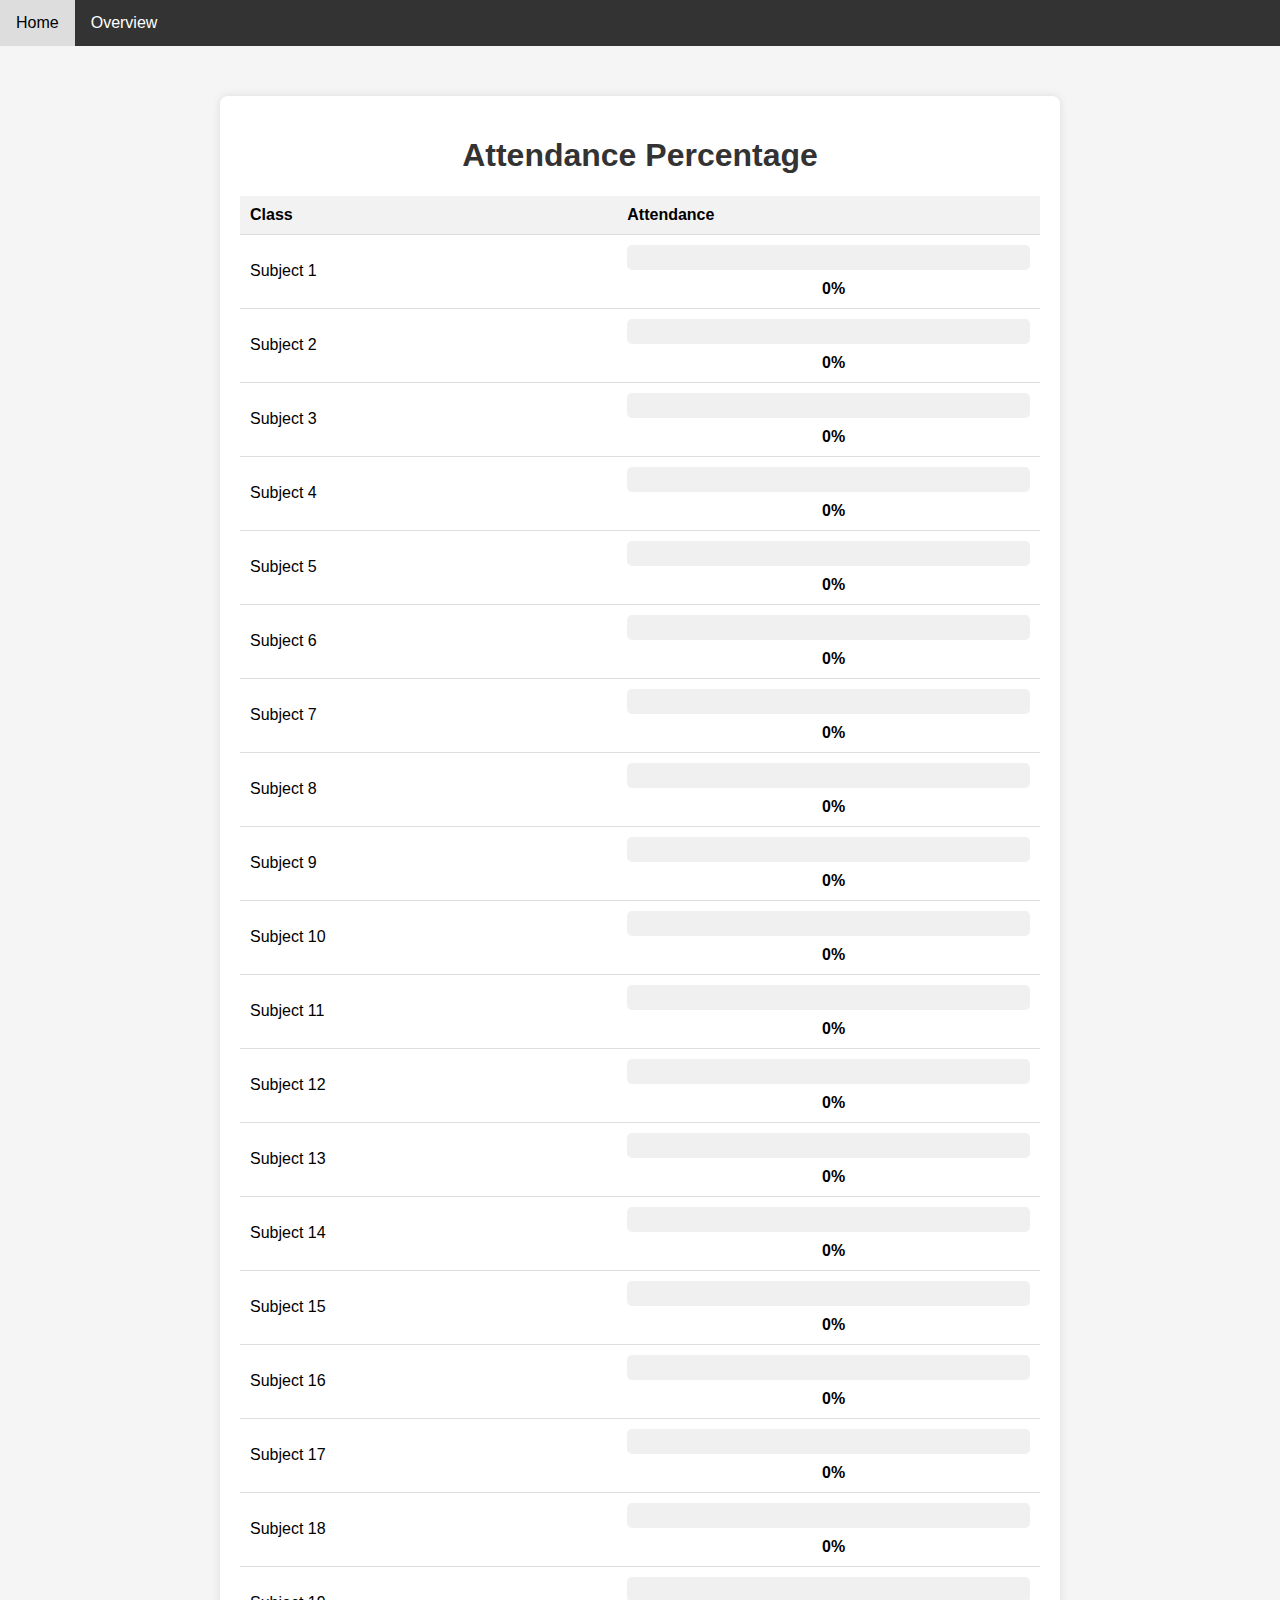
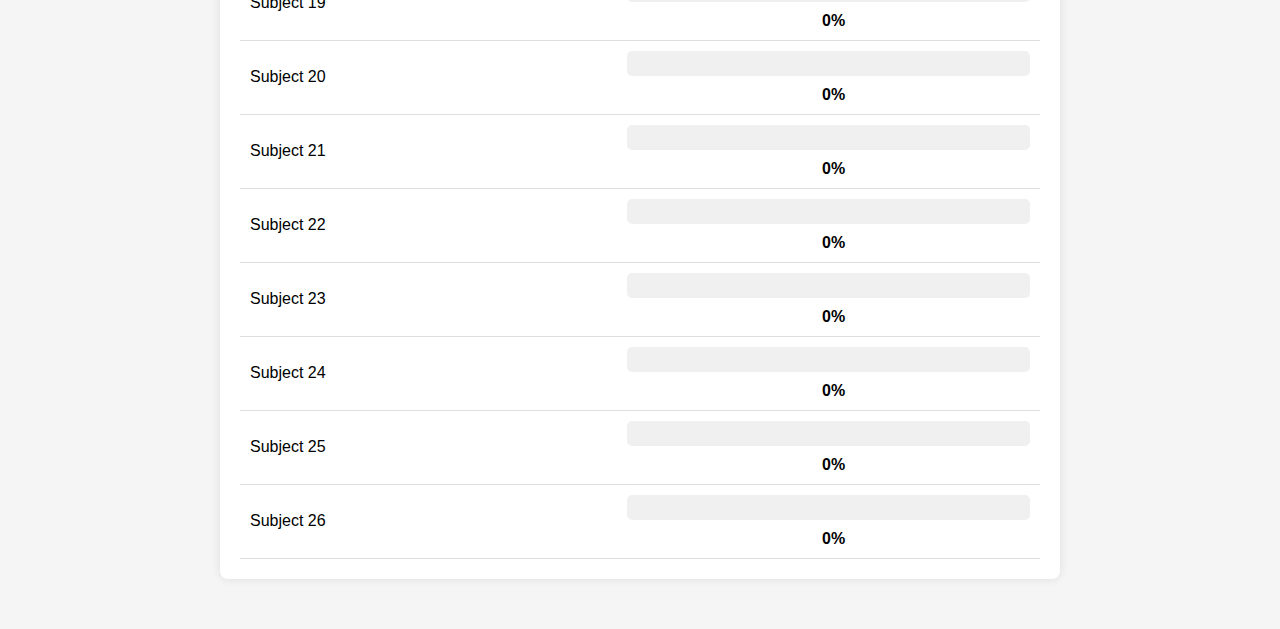
==== overview.html @ 5271b585 "second commit" ====
<!DOCTYPE html>
<html lang="en">
<head>
<meta charset="UTF-8">
<meta name="viewport" content="width=device-width, initial-scale=1.0">
<title>Attendance: Overview</title>
<link rel="stylesheet" type="text/css" href="styles.css">
<style>
  .navbar {
    background-color: #333;
    overflow: hidden;
  }

  .navbar a {
    float: left;
    display: block;
    color: white;
    text-align: center;
    padding: 14px 16px;
    text-decoration: none;
  }

  .navbar a:hover {
    background-color: #ddd;
    color: black;
  }

  .meter-container {
    display: flex;
    align-items: center;
    background-color: #f0f0f0;
    border-radius: 5px;
    margin-bottom: 10px;
    overflow: hidden;
    height: 25px;
  }

  .meter-bar {
    height: 100%;
    transition: width 0.3s ease-in-out;
  }

  .percentage {
    text-align: center;
    color: black;
    font-weight: bold;
    margin-left: 10px;
  }

  .green {
    background-color: #4caf50; /* Green */
  }

  .red {
    background-color: #f44336; /* Red */
  }

  table {
    width: 100%;
    border-collapse: collapse;
    margin-top: 20px;
  }

  th, td {
    padding: 10px;
    text-align: left;
    border-bottom: 1px solid #ddd;
  }

  th {
    background-color: #f2f2f2;
  }

</style>
</head>
<body>

<div class="navbar">
  <a href="index.html">Home</a>
  <a href="overview.html">Overview</a>
</div>

<div class="container">
  <h1>Attendance Percentage</h1>
  <div class="attendance-percentage">
    <table>
      <thead>
        <tr>
          <th>Class</th>
          <th>Attendance</th>
        </tr>
      </thead>
      <tbody id="attendancePercentageTableBody">
        <!-- Attendance percentage meter bars for each class will be populated here -->
      </tbody>
    </table>
  </div>
</div>

<script src="script.js"></script>
<script>
window.onload = function() {
  // Function to calculate attendance percentage for each class
  function calculateAttendancePercentage(attendanceData) {
    const totalDays = attendanceData.present + attendanceData.absent;
    return totalDays > 0 ? ((attendanceData.present / totalDays) * 100).toFixed(2) : 0;
  }

  // Function to populate attendance percentage meter bars for each class
  function populateAttendancePercentage() {
    const attendancePercentageTableBody = document.getElementById('attendancePercentageTableBody');

    // Loop through each class
    for (let i = 1; i <= 26; i++) {
      const subject = `subject${i}`;
      const attendanceData = JSON.parse(localStorage.getItem(`${subject}_attendanceData`)) || { "present": 0, "absent": 0 };
      const attendancePercentage = calculateAttendancePercentage(attendanceData);

      // Determine meter bar color based on attendance percentage
      const barColorClass = attendancePercentage < 75 ? 'red' : 'green';

      // Create table row with meter bar and percentage
      const row = document.createElement('tr');
      row.innerHTML = `<td>Subject ${i}</td><td><div class="meter-container"><div class="meter-bar ${barColorClass}" style="width: ${attendancePercentage}%;"></div></div><div class="percentage">${attendancePercentage}%</div></td>`;
      attendancePercentageTableBody.appendChild(row);
    }
  }

  // Call function to populate attendance percentage meter bars
  populateAttendancePercentage();
};
</script>

</body>
</html>
---- styles.css ----
body {
  font-family: Arial, sans-serif;
  background-color: #f5f5f5;
  margin: 0;
  padding: 0;
}

.container {
  max-width: 800px;
  margin: 50px auto;
  background-color: #fff;
  padding: 20px;
  border-radius: 8px;
  box-shadow: 0px 0px 10px rgba(0, 0, 0, 0.1);
}

h1 {
  text-align: center;
  color: #333;
}

.attendance-form {
  margin-bottom: 20px;
  text-align: center;
}

.attendance-form label {
  font-weight: bold;
  margin-right: 10px;
}

.attendance-form select {
  padding: 8px;
  border: 1px solid #ccc;
  border-radius: 4px;
}

.attendance-form button {
  padding: 10px 20px;
  margin-left: 10px;
  border: none;
  border-radius: 4px;
  background-color: #007bff;
  color: #fff;
  cursor: pointer;
  transition: background-color 0.3s;
}

.attendance-form button:hover {
  background-color: #0056b3;
}

.attendance-summary {
  text-align: center;
}

.attendance-summary h2 {
  margin-bottom: 10px;
  color: #333;
}

.attendance-summary p {
  margin-bottom: 5px;
}

.attendance-summary span {
  font-weight: bold;
  color: #007bff;
}

.reset-button{
  margin-top: 20px;
}
.input-bar{
  width: 50px;
}

.navbar {
  background-color: #333; /* Background color */
  overflow: hidden;
}

.navbar a {
  float: left; /* Float the links to the left */
  display: block;
  color: white; /* Text color */
  text-align: center; /* Center align the text */
  padding: 14px 16px; /* Padding around the links */
  text-decoration: none; /* Remove underline from links */
}

.navbar a:hover {
  background-color: #ddd; /* Background color on hover */
  color: black; /* Text color on hover */
}
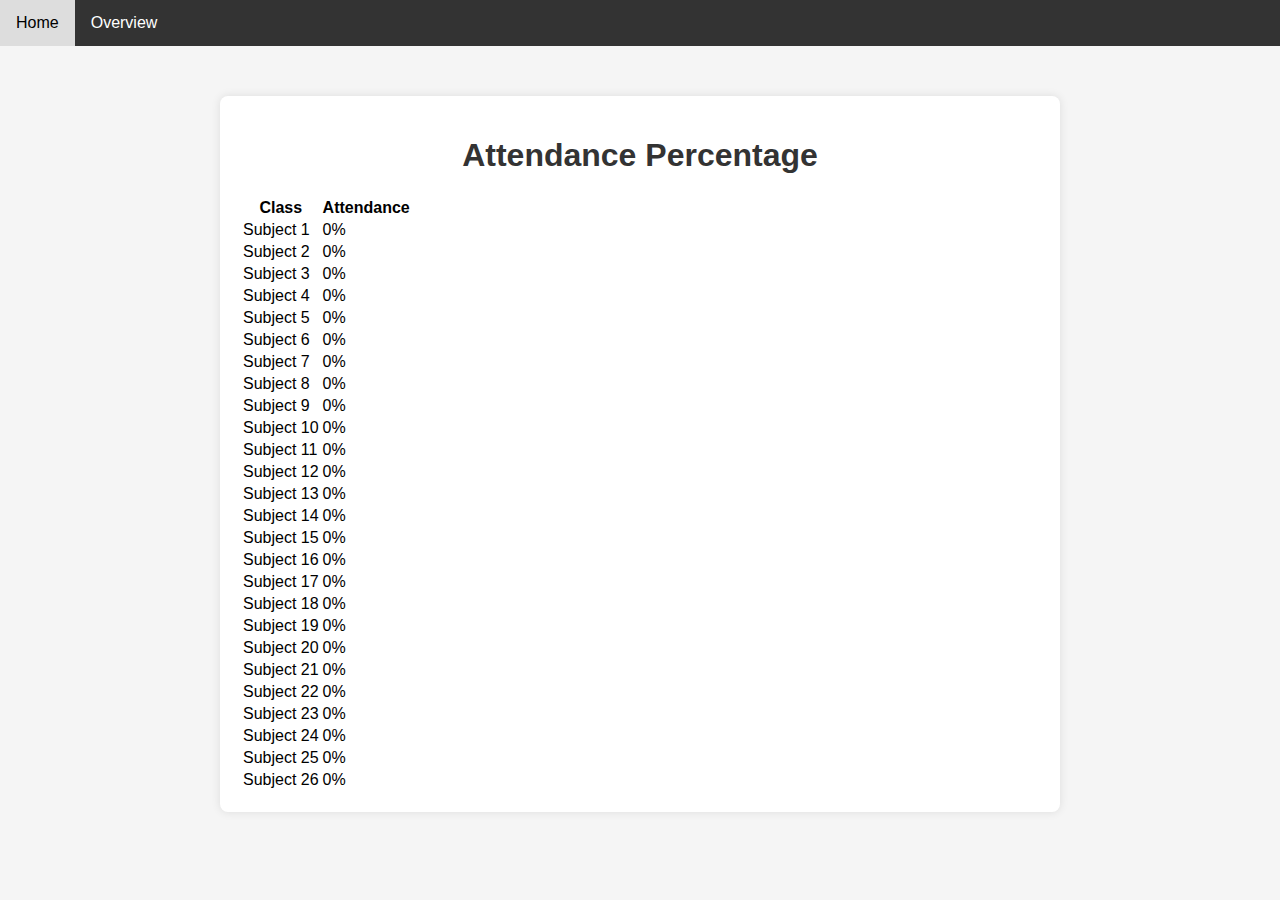
==== commit 8a480d8d: "style change" ====
--- a/overview.html
+++ b/overview.html
@@ -5,73 +5,7 @@
 <meta name="viewport" content="width=device-width, initial-scale=1.0">
 <title>Attendance: Overview</title>
 <link rel="stylesheet" type="text/css" href="styles.css">
-<style>
-  .navbar {
-    background-color: #333;
-    overflow: hidden;
-  }
 
-  .navbar a {
-    float: left;
-    display: block;
-    color: white;
-    text-align: center;
-    padding: 14px 16px;
-    text-decoration: none;
-  }
-
-  .navbar a:hover {
-    background-color: #ddd;
-    color: black;
-  }
-
-  .meter-container {
-    display: flex;
-    align-items: center;
-    background-color: #f0f0f0;
-    border-radius: 5px;
-    margin-bottom: 10px;
-    overflow: hidden;
-    height: 25px;
-  }
-
-  .meter-bar {
-    height: 100%;
-    transition: width 0.3s ease-in-out;
-  }
-
-  .percentage {
-    text-align: center;
-    color: black;
-    font-weight: bold;
-    margin-left: 10px;
-  }
-
-  .green {
-    background-color: #4caf50; /* Green */
-  }
-
-  .red {
-    background-color: #f44336; /* Red */
-  }
-
-  table {
-    width: 100%;
-    border-collapse: collapse;
-    margin-top: 20px;
-  }
-
-  th, td {
-    padding: 10px;
-    text-align: left;
-    border-bottom: 1px solid #ddd;
-  }
-
-  th {
-    background-color: #f2f2f2;
-  }
-
-</style>
 </head>
 <body>
 
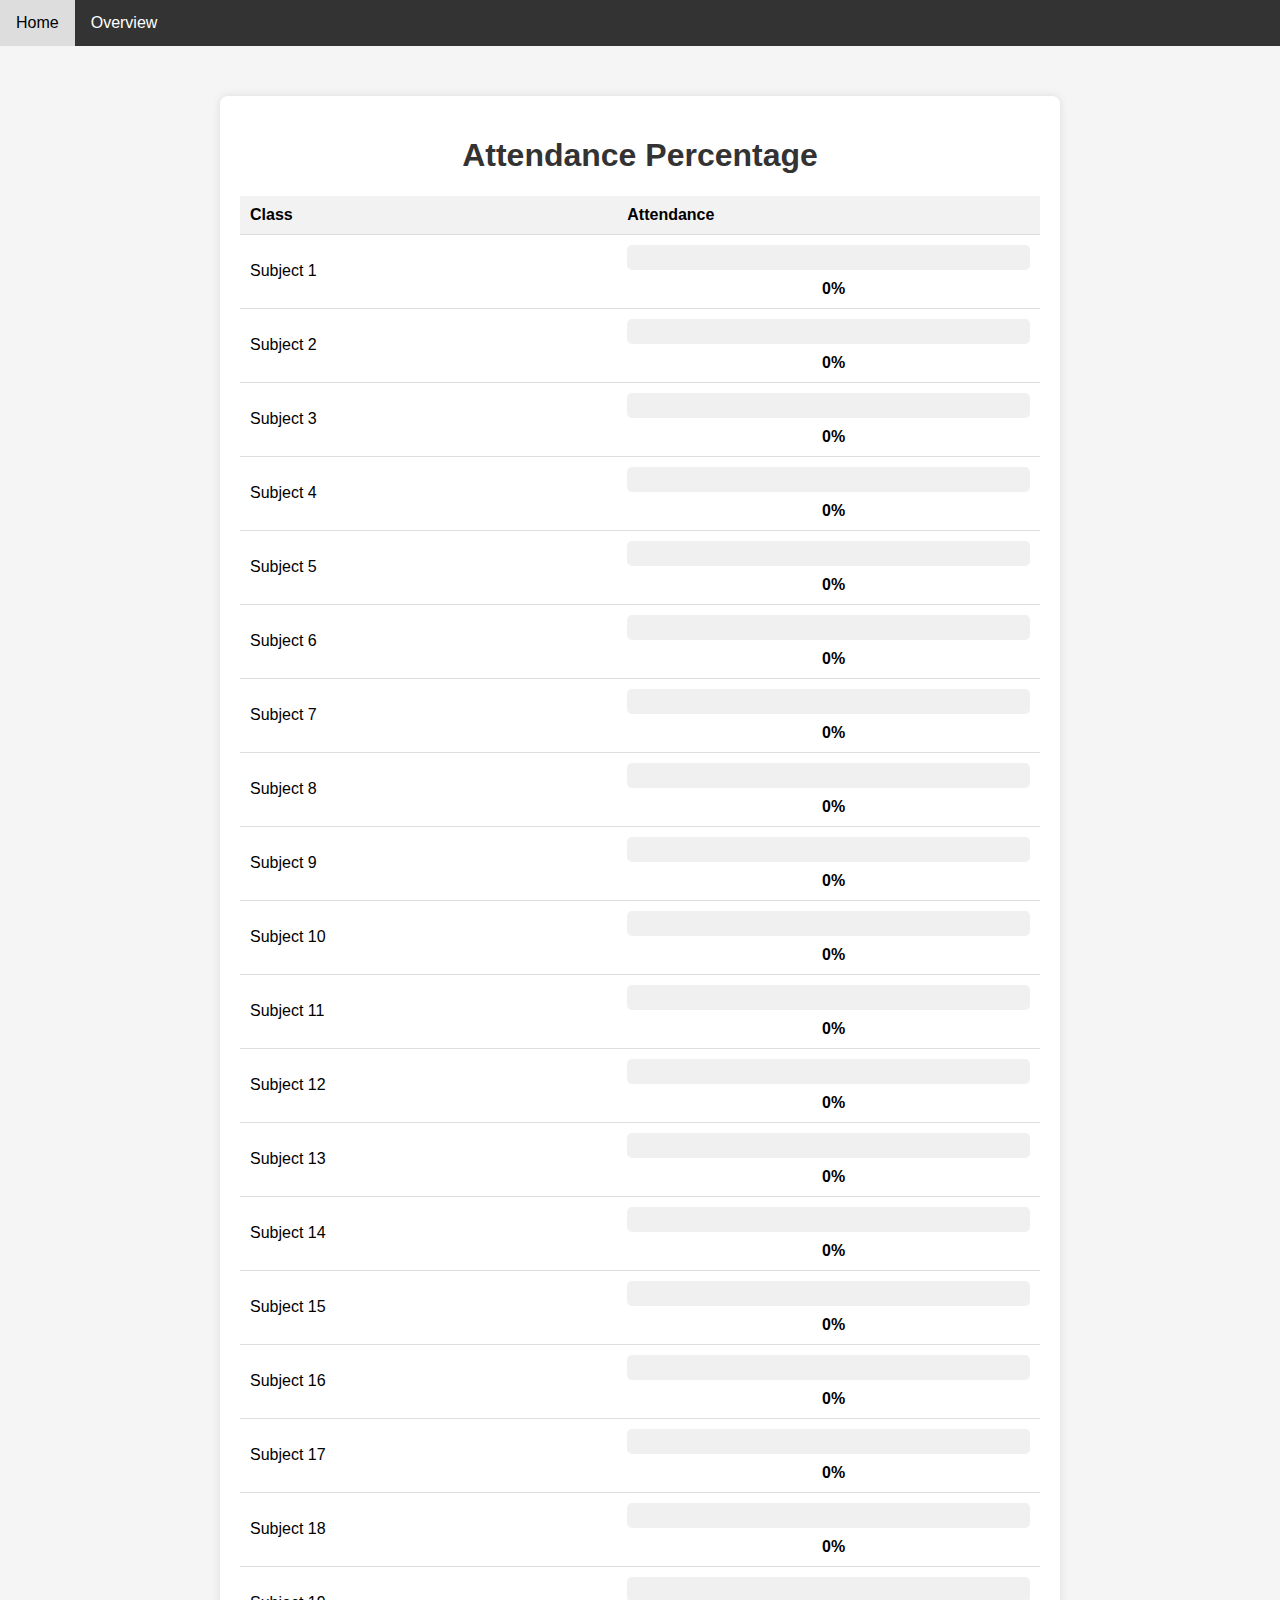
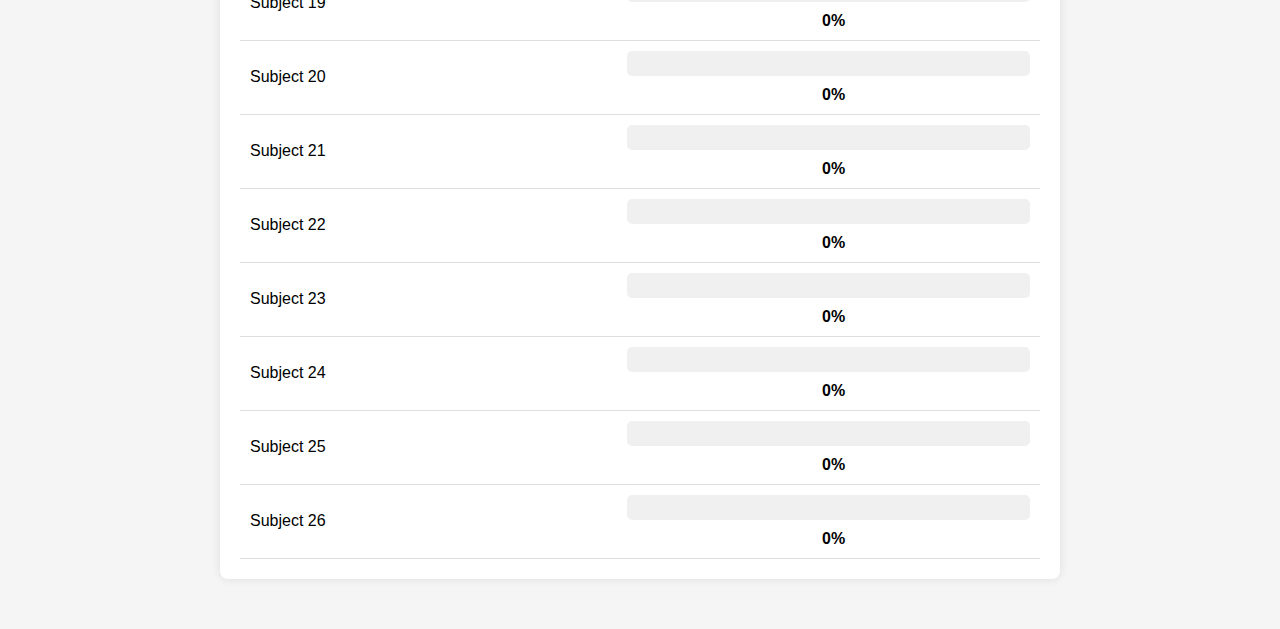
==== commit 86cc1ab8: "icon added" ====
--- a/overview.html
+++ b/overview.html
@@ -4,6 +4,7 @@
 <meta charset="UTF-8">
 <meta name="viewport" content="width=device-width, initial-scale=1.0">
 <title>Attendance: Overview</title>
+<link rel="icon" href="/luffy_hat.jpg">
 <link rel="stylesheet" type="text/css" href="styles.css">
 
 </head>
--- a/styles.css
+++ b/styles.css
@@ -93,3 +93,48 @@
   background-color: #ddd; /* Background color on hover */
   color: black; /* Text color on hover */
 }
+.meter-container {
+    display: flex;
+    align-items: center;
+    background-color: #f0f0f0;
+    border-radius: 5px;
+    margin-bottom: 10px;
+    overflow: hidden;
+    height: 25px;
+  }
+
+  .meter-bar {
+    height: 100%;
+    transition: width 0.3s ease-in-out;
+  }
+
+  .percentage {
+    text-align: center;
+    color: black;
+    font-weight: bold;
+    margin-left: 10px;
+  }
+
+  .green {
+    background-color: #4caf50; /* Green */
+  }
+
+  .red {
+    background-color: #f44336; /* Red */
+  }
+
+  table {
+    width: 100%;
+    border-collapse: collapse;
+    margin-top: 20px;
+  }
+
+  th, td {
+    padding: 10px;
+    text-align: left;
+    border-bottom: 1px solid #ddd;
+  }
+
+  th {
+    background-color: #f2f2f2;
+  }
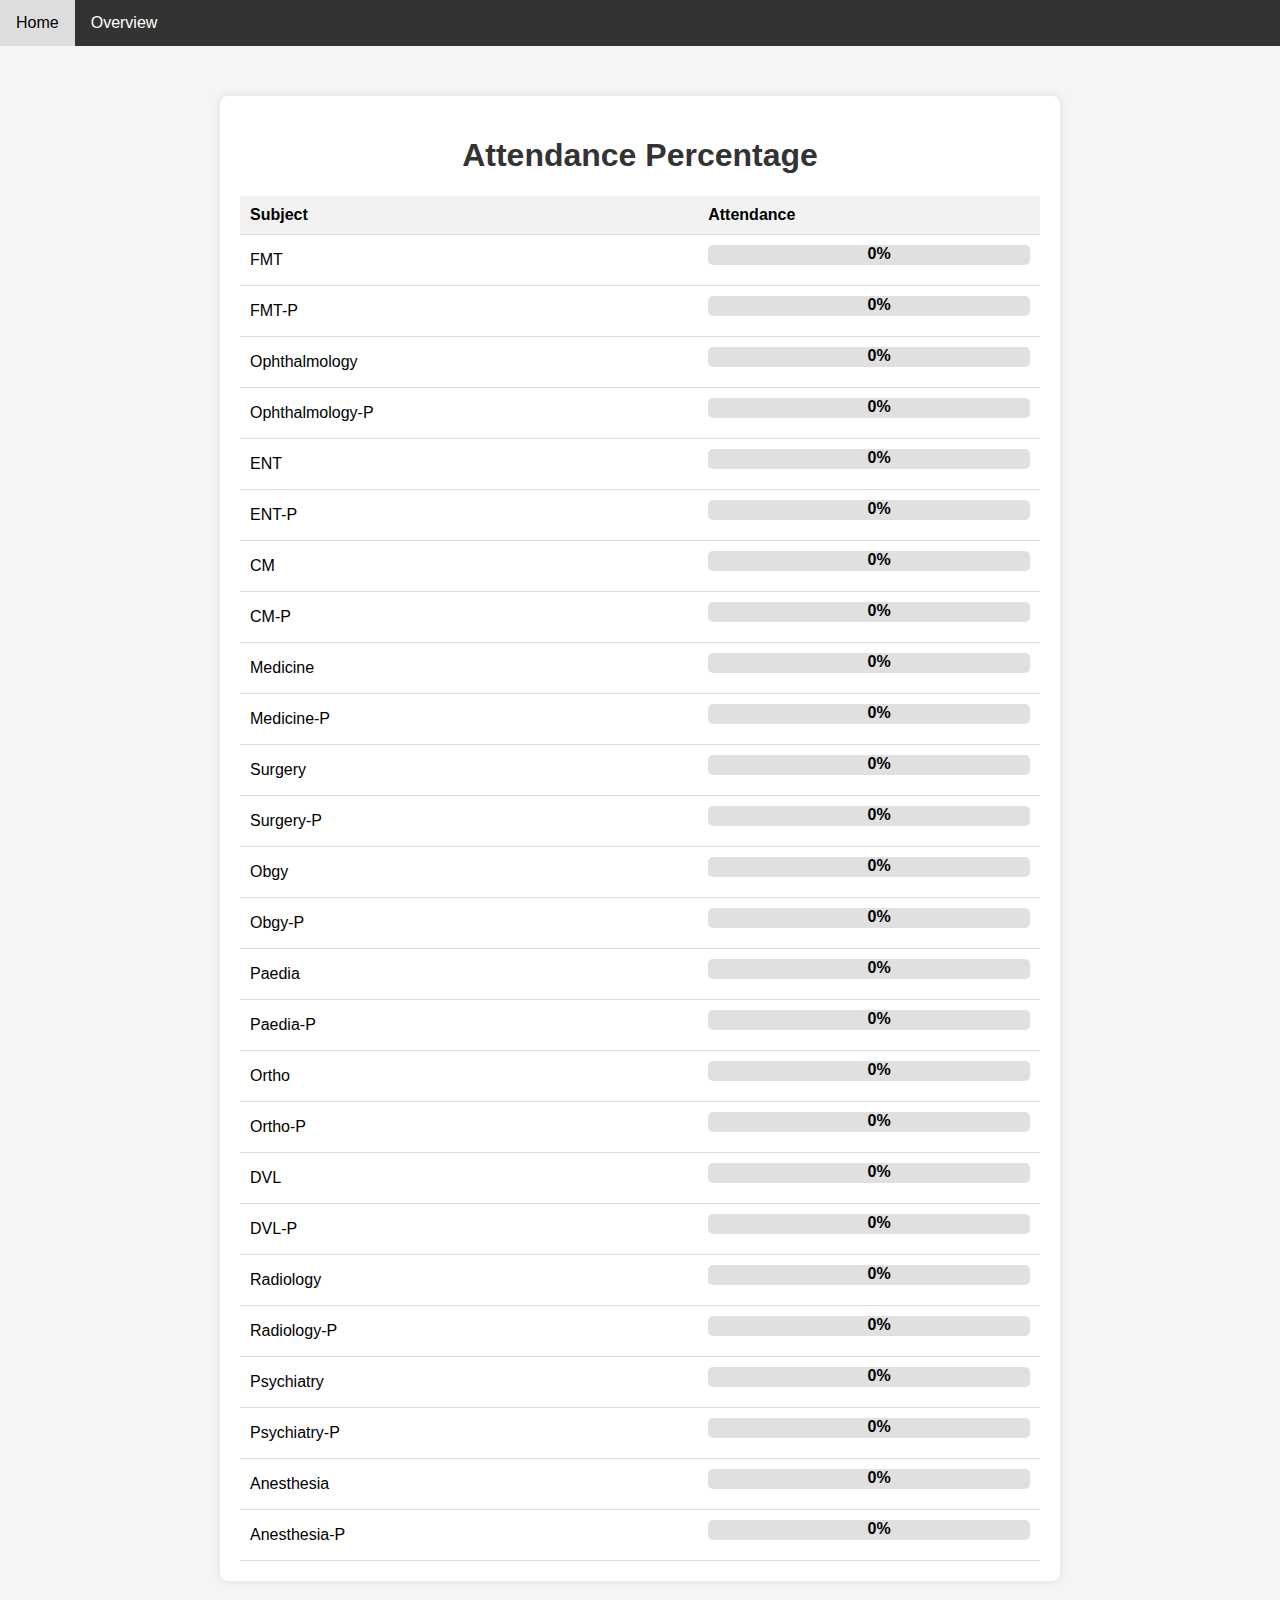
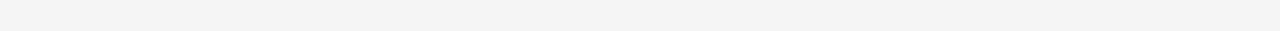
==== commit d0c280d0: "name, threshold addition" ====
--- a/overview.html
+++ b/overview.html
@@ -3,10 +3,38 @@
 <head>
 <meta charset="UTF-8">
 <meta name="viewport" content="width=device-width, initial-scale=1.0">
-<title>Attendance: Overview</title>
+<title>Attendance Percentage</title>
 <link rel="icon" href="/luffy_hat.jpg">
 <link rel="stylesheet" type="text/css" href="styles.css">
+<style>
+  /* Styles for the navbar, container, and table */
+  .meter-container {
+    position: relative;
+    width: 100%;
+    height: 20px;
+    background: #e0e0e0;
+  }
 
+  .meter-bar {
+    height: 100%;
+  }
+
+  .meter-bar.green {
+    background: green;
+  }
+
+  .meter-bar.red {
+    background: red;
+  }
+
+  .percentage {
+    position: absolute;
+    top: 0;
+    left: 50%;
+    transform: translateX(-50%);
+    font-weight: bold;
+  }
+</style>
 </head>
 <body>
 
@@ -21,7 +49,7 @@
     <table>
       <thead>
         <tr>
-          <th>Class</th>
+          <th>Subject</th>
           <th>Attendance</th>
         </tr>
       </thead>
@@ -35,10 +63,18 @@
 <script src="script.js"></script>
 <script>
 window.onload = function() {
+  // Define array of subject names
+  const subjects = ["FMT", "FMT-P", "Ophthalmology", "Ophthalmology-P", "ENT", "ENT-P", "CM", "CM-P", "Medicine", "Medicine-P", "Surgery", "Surgery-P", "Obgy", "Obgy-P", "Paedia", "Paedia-P", "Ortho", "Ortho-P", "DVL", "DVL-P", "Radiology", "Radiology-P", "Psychiatry", "Psychiatry-P", "Anesthesia", "Anesthesia-P"];
+
   // Function to calculate attendance percentage for each class
   function calculateAttendancePercentage(attendanceData) {
     const totalDays = attendanceData.present + attendanceData.absent;
     return totalDays > 0 ? ((attendanceData.present / totalDays) * 100).toFixed(2) : 0;
+  }
+
+  // Function to get the required minimum attendance percentage for a subject
+  function getRequiredPercentage(index) {
+    return (index % 2 === 0) ? 75 : 80;
   }
 
   // Function to populate attendance percentage meter bars for each class
@@ -46,19 +82,20 @@
     const attendancePercentageTableBody = document.getElementById('attendancePercentageTableBody');
 
     // Loop through each class
-    for (let i = 1; i <= 26; i++) {
-      const subject = `subject${i}`;
-      const attendanceData = JSON.parse(localStorage.getItem(`${subject}_attendanceData`)) || { "present": 0, "absent": 0 };
+    subjects.forEach((subject, index) => {
+      const subjectKey = `subject${index + 1}`;
+      const attendanceData = JSON.parse(localStorage.getItem(`${subjectKey}_attendanceData`)) || { "present": 0, "absent": 0 };
       const attendancePercentage = calculateAttendancePercentage(attendanceData);
+      const requiredPercentage = getRequiredPercentage(index);
 
       // Determine meter bar color based on attendance percentage
-      const barColorClass = attendancePercentage < 75 ? 'red' : 'green';
+      const barColorClass = attendancePercentage < requiredPercentage ? 'red' : 'green';
 
       // Create table row with meter bar and percentage
       const row = document.createElement('tr');
-      row.innerHTML = `<td>Subject ${i}</td><td><div class="meter-container"><div class="meter-bar ${barColorClass}" style="width: ${attendancePercentage}%;"></div></div><div class="percentage">${attendancePercentage}%</div></td>`;
+      row.innerHTML = `<td>${subject}</td><td><div class="meter-container"><div class="meter-bar ${barColorClass}" style="width: ${attendancePercentage}%;"></div><div class="percentage">${attendancePercentage}%</div></div></td>`;
       attendancePercentageTableBody.appendChild(row);
-    }
+    });
   }
 
   // Call function to populate attendance percentage meter bars
--- a/styles.css
+++ b/styles.css
@@ -94,47 +94,47 @@
   color: black; /* Text color on hover */
 }
 .meter-container {
-    display: flex;
-    align-items: center;
-    background-color: #f0f0f0;
-    border-radius: 5px;
-    margin-bottom: 10px;
-    overflow: hidden;
-    height: 25px;
-  }
+  display: flex;
+  align-items: center;
+  background-color: #f0f0f0;
+  border-radius: 5px;
+  margin-bottom: 10px;
+  overflow: hidden;
+  height: 25px;
+}
 
-  .meter-bar {
-    height: 100%;
-    transition: width 0.3s ease-in-out;
-  }
+.meter-bar {
+  height: 100%;
+  transition: width 0.3s ease-in-out;
+}
 
-  .percentage {
-    text-align: center;
-    color: black;
-    font-weight: bold;
-    margin-left: 10px;
-  }
+.percentage {
+  text-align: center;
+  color: black;
+  font-weight: bold;
+  margin-left: 10px;
+}
 
-  .green {
-    background-color: #4caf50; /* Green */
-  }
+.green {
+  background-color: #4caf50; /* Green */
+}
 
-  .red {
-    background-color: #f44336; /* Red */
-  }
+.red {
+  background-color: #f44336; /* Red */
+}
 
-  table {
-    width: 100%;
-    border-collapse: collapse;
-    margin-top: 20px;
-  }
+table {
+  width: 100%;
+  border-collapse: collapse;
+  margin-top: 20px;
+}
 
-  th, td {
-    padding: 10px;
-    text-align: left;
-    border-bottom: 1px solid #ddd;
-  }
+th, td {
+  padding: 10px;
+  text-align: left;
+  border-bottom: 1px solid #ddd;
+}
 
-  th {
-    background-color: #f2f2f2;
-  }
+th {
+  background-color: #f2f2f2;
+}